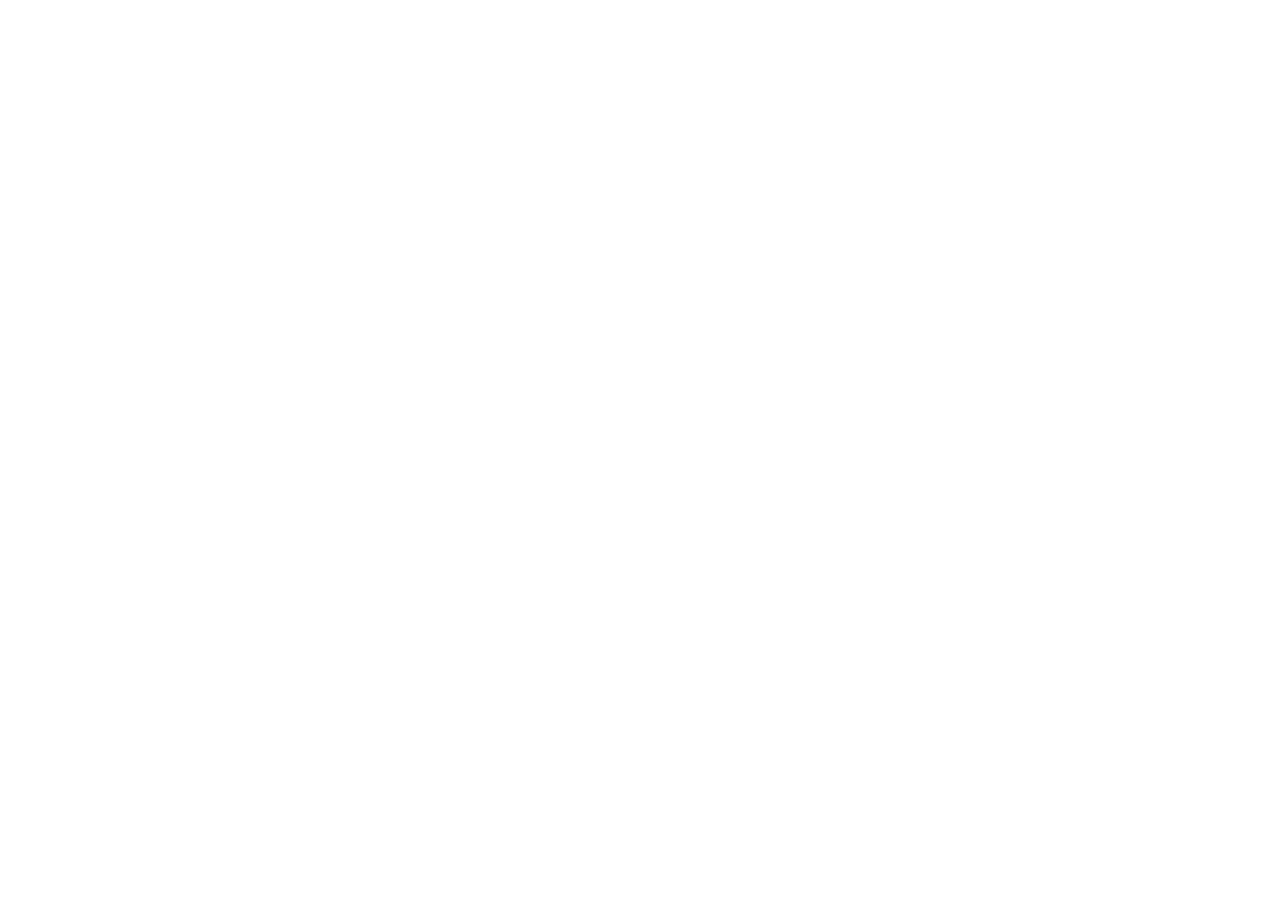
==== html/index.html @ 6768f6ab "Update index.html" ====
<html lang="en">
  <head>
    <meta charset="utf-8"  />
    <meta name="viewport" content="width=device-width, initial-scale=1, shrink-to-fit=no"/>
    <meta name="description" content="" />
    <meta name="author" content="Daniel B. Markham" />
    <meta property="twitter:account_id" content="55648990" />
    <meta property="og:title" content="Newspaper23" />
    <meta property="og:description" content="Content Redux" />
    <meta property="og:image" content="" />
    <meta property="og:url" content="" />
    <meta name="twitter:card" content="summary_large_image" />
    <meta property="og:site_name" content="Newspaper2" />
    <meta name="twitter:image:alt" content="Alt text for image" />
    <meta property="fb:app_id" content="your_app_id" />
    <meta name="twitter:site" content="@danielbmarkham" />
    <title>Home Page</title>
    <link rel="stylesheet" href="css/fa-svg-with-js.css" />
    <link rel="stylesheet" href="library.css" />
    <link rel="stylesheet" href="main.css" />
    <script src="js/fontawesome-all.min.js"></script>
    <script src="library.js"></script>
    <script type="module" src="airblog.js"></script>
    <script src="main.js"></script>
  </head>
  <body class="vueComponent">
    <div class="container" id="mainApp">
      <div id="holder">

        <div class="vueComponent">
          <blog-navigation-header-menu :atmyblog="atMyBlog" :attags="atTags" :atquestions="atQuestions" :atcategories="atCategories" ></blog-navigation-header-menu>
        </div>

        <main class="main">
          <div class="vueComponent">
            <entry-list-component
              :entries="atEntries.records"
            ></entry-list-component>
          </div>
        </main>

        <div class="vueComponent">
          <plain-footer :blog="atMyBlog"></plain-footer>
        </div>

        <!-- Modal About the blog -->
        <div class="vueComponent" v-cloak>
          <modal-about-the-blog :atmyblog="atMyBlog"></modal-about-the-blog>
        </div>

        <!-- Modal Read Article -->
        <div class="=vueComponent">
          <modal-read-article :atmyBlog="atMyBlog" :atmyentry="atMyEntry"></modal-read-article>
        </div>

      </div>
    </div>
    <!-- container !-->
  </body>
</html>
---- html/main.css ----
[v-cloak] {
  display: none;
}
html {
  min-height: 100%;
  height: 100%;
}
body {
  position: fixed;
  min-height: 100%;
  height: 100%;
  min-width: 480px;
  width: 100%;
  overflow: hidden;
}
#mainApp {
  position: fixed;
  margin: auto;
  min-height: 100%;
  height: 100%;
  min-width: 100%;
  width: 100%;
  overflow: hidden;
  margin: 0;
  padding-left: 0;
  padding-right: 0;
}
#holder {
  position: fixed;
  top: 4rem;
  height: 100%;
  width: 100%;
}
.header {
  position: sticky;
  z-index: 1050;
}
.main {
  position: fixed;
  margin: auto;
  height: 100%;
  width: 100%;
  margin: 0;
  padding-bottom: 7rem;
  overflow-y: hidden;
  max-width: 70rem;
}
.vueComponent {

}

div#tgbArticleListOuter {

}

#tgbArticleListOuter > ul {
  list-style: none;
  padding-left: 0;
  overflow-y: auto;
  height: 100%;
  padding-left: 2rem;
  margin-left: -1rem;
  margin-right: -1rem;
}


.footer {
  position: sticky;
}


.nav-item {
  color: white;
  width: 10em;
  display: table-cell;
  text-align: center;
}
#mainContainer {
  padding: 60px 15px 0;
}

.modalBackdropTweak {
  z-index: -1;
}

#itemListApp {
  position: fixed;
  min-height: 100%;
  height: 100%;
  min-width: 100%;
  width: 100%;
  margin: 0;
  margin-top: 60px;
  overflow: hidden;
}
.ComponentListWrapper {
  position: fixed;
  margin: auto;
  min-height: 100%;
  height: 100%;
  min-width: 100%;
  width: 100%;
  min-width: 100%;
  width: 100%;
  overflow: hidden;
  margin: 0;
}


.lastContentParagraph {
  padding-bottom: 300px;
}

/**
.dropdown-content::after {
  content: "";
}**/

/**
ENTRY DETAIL FULL COMPONENT
**/
.atEntryDetailFullComponent .longTextWrapper {
  overflow-y: auto;
  height: 100%;
}
.atEntryDetailFullComponent>div.entryDetailHeader{
  margin-left:1rem;
  margin-right:1rem;
  overflow-y: hidden;
}
.atEntryDetailFullComponent>div.entryDetailHeader>h1{
  height: 10vh;
  text-align: center;
  font-size: calc(75% + 2vmax);
  vertical-align: middle;
  overflow-y: overlay;
}
.atEntryDetailFullComponent>div.entryDetailHeader>ul.tagCloud {
  height: 9vh;
  text-align: center;
  overflow-y: hidden;
  padding-left: 0;
  margin-left: 0;
  list-style: none;
  overflow-x: hidden;
  width: 100%;
}
.atEntryDetailFullComponent>div.entryDetailHeader>ul.tagCloud li {
  list-style: none;
  display: inline;
  font-size: 2.5vh;
}
.atEntryDetailFullComponent>div.entryDetailHeader>ul.tagCloud li:after {
  content: " \00b7";
  font-weight: bold;
  position: relative;
  padding-right: .25rem;
}
.atEntryDetailFullComponent .entryDetailHeader  ul.tagCloud li:last-child::after {
  content: none;
  padding-right: 0;
  font-size: normal;
  font-weight: normal;
  position: initial;
}
.atEntryDetailFullComponent>div.entryDetailHeader>ul.tagCloud li>a {
  white-space: nowrap;
}

.atEntryDetailFullComponent .entryDetailHeader>p.byline {
  overflow-y: hidden;
  border-bottom: gray solid 0.1rem;
}
.atEntryDetailFullComponent>div.entryDetailContentOuter {
/*  position: fixed;
  top: 38vh;
  */
  width: 100%;
  height: 100%;
}

.atEntryDetailFullComponent>div.entryDetailContentOuter>div.entryDetailContentInner {
  margin-right: 2rem;
  overflow-y: auto;
  height: 100%;
  padding-left: 2rem;
  margin-left: -1rem;
  margin-right: -2rem;
  padding-right: 2rem;
  padding-bottom: 12rem;
}
div.entryDetailContentInner img {
  max-width: 90%;
  margin-left: 1rem;
  margin-right: 1rem;
}
.atEntryDetailFullComponent>div.entryDetailContentOuter>div.entryDetailContentInner>*:last-child {
  min-height:400px;
  padding-bottom:400px;
}


/**
EntryListPlainComponent - barebones html list - what's needed?
**/
div.atEntryListPlainComponent {
  text-align: center;
  max-width: 60rem;
  margin: auto;
  height: 100%;
  overflow-y: hidden;
}
div.atEntryListPlainComponent>div.longTextWrapper{
  overflow-x: hidden;
  overflow-y: hidden;
  height: 100%;
  text-align: initial;
}
div.atEntryListPlainComponent>div.longTextWrapper ul.entrylistplain {
  list-style: none;
  overflow-y: auto;
  height: 100%;
  padding-left: 2rem;
  margin-left: -2rem;
  margin-right: -2rem;
  padding-right: 2rem;
  padding-bottom: 4rem;
}
div.atEntryListPlainComponent>div.longTextWrapper ul.entrylistplain>li {
  padding-bottom: 1rem;
  border-bottom: gray solid 1px;
  margin-bottom: 1rem;
}

div.atEntryListPlainComponent>div.longTextWrapper .tagBar{
  padding:0;
}
div.atEntryListPlainComponent>div.longTextWrapper .tagLink{
  padding:0;
  white-space: normal;
}





/** Full, 'candy bar' EntryList Component
**/

div.atEntryListComponent div.articleList {
  list-style: none;
  z-index: 0;
  position: fixed;
  margin: 0;
  margin-right: 120px;
  min-height: 100%;
  height: 100%;
  -webkit-overflow-scrolling: touch;
  min-width: 100%;
  width: 100%;
  overflow-x: hidden;
  overflow-y: scroll;
}
div.atEntryListComponent div.articleList:last-child {
  padding-bottom: 240px;
}
div.atEntryListComponent div.articleList div.articleItemOuter {
  margin-bottom: 3rem;
  overflow: hidden;
  margin-right: 30px;
  border-top-right-radius: 1.5rem;
  border-bottom-left-radius: 1.5rem;
  max-width: 600px;
}
div.atEntryListComponent div.articleList div.articleItemInner {
  margin: -1.25rem;
}


div.atEntryListComponent div.articleList .card-title {
  background-color: black;
  color: white;
  text-align: center;
  padding-left: 3.5rem;
  padding-right: 3.5rem;
  min-height: 2rem;
}
div.atEntryListComponent div.articleList div.card-subtitle {
  margin-top: -0.375rem;
  margin-bottom: 0;
  text-align: justify;
  font-style: italic;
  font-weight: lighter;

  margin-left: 1rem;
  margin-right: 1rem;
}
div.atEntryListComponent div.articleList div.card-text {
  margin-left: 1rem;
  margin-right: 1rem;
}

div.atEntryListComponent div.articleList ul.tagCloud {
  height: 9vh;
  text-align: center;
  overflow-y: hidden;
  padding-left: 0;
  margin-left: 0;
  list-style: none;
  overflow-x: hidden;
  width: 100%;  
}

div.atEntryListComponent div.articleList ul.tagCloud li {
  list-style: none;
  display: inline;
}
div.atEntryListComponent div.articleList ul.tagCloud li:after {
  content: " \00b7";
  font-weight: bold;
  position: relative;
  padding-right: .25rem;
}
div.atEntryListComponent div.articleList ul.tagCloud li:last-child::after {
  content: none;
  padding-right: 0;
  font-size: normal;
  font-weight: normal;
  position: initial;
}
div.atEntryListComponent div.articleList ul.tagCloud li>a {
  white-space: nowrap;
}


div.atEntryListComponent div.articleList div.card-body .entryListBottomLinkRow {
  min-width: 100%;
  width: 100%;
  overflow-y: hidden;
  overflow-x: overlay;
  background-color: gray;
  height: 2em;
  text-align: center;
}
div.atEntryListComponent div.articleList div.card-body .entryListBottomLinkRow .entryListBottomLinkBox:firstchild {
  margin-left: 15px;
  font-weight: bold;
}
div.atEntryListComponent div.articleList div.card-body .entryListBottomLinkRow .entryListBottomLinkBox:lastchild {
  margin-right: 15px;
  font-weight: bold;
}
div.atEntryListComponent div.articleList div.card-body .entryListBottomLinkRow .entryListBottomLinkBox {
  overflow: hidden;
  display: inline-grid;
  width: 20%;
  min-width: 20%;
  margin-right: 1%;
  margin-left: 1%;
}
div.atEntryListComponent div.articleList div.card-body .entryListBottomLinkRow .card-source-link {
  text-align: center;
}
div.atEntryListComponent div.articleList div.card-body .entryListBottomLinkRow .card-other-link {
  text-align: center;
}
div.atEntryListComponent div.articleList div.card-body .entryListBottomLinkRow .card-bottomLeftLink {
  text-align: left;
}
div.atEntryListComponent div.articleList div.card-body.entryListBottomLinkRow .card-bottomRightLink {
  text-align: right;
}

div.atEntryListComponent div.articleList div.card-body .btn-votedown {
  top: 0;
  left: 0;
  width: 3.5rem;
  display: table-cell;
  position: absolute;
}
div.atEntryListComponent div.articleList div.card-body .btn-voteup {
  top: 0;
  right: 0;
  width: 3.5rem;
  display: table-cell;
  position: absolute;
}



.itemDetailHeader {
  position: sticky;
  display:block;
}
.itemDetailHeaderContent {
  position: fixed;
  top: 4rem;
  right: 0;
  left: 0;
  display: flex;
  flex-wrap: wrap;
  height: 22vh;
  margin-left: 1em;
  margin-right: 1em;
  border-bottom: gray solid 0.1rem;
}
.itemDetailHeaderContent>h1 {
  height: 6.25vh;
  overflow-y: hidden;
  margin: 0;
}
.itemDetailHeaderContent>.itemShortDescription {
  height: 14vh;
  position: relative;
  top: 1vh;
  overflow: hidden;
  text-overflow: ellipsis;
}

.itemDetailContentOuter {
  position: relative;
  height: 100%;
  width: 100%;
  top: 23vh;
}
.itemDetailContentInner {
  margin-left: 1em;
  margin-right: -1em;
  width: 100%;
  height: 100%;
  overflow-y: auto;
  padding-right: 1em;
}
.itemDetailContentInner>*:last-child{
  min-height: 200px;
  padding-bottom: 200px;
}



.EntryListQuestions {
  display: inline;
  text-align: center;
  padding: 0;
}
.EntryListQuestions li {
  list-style: none;
  padding-bottom: 0.5rem;
}
.EntryListQuestions li a {
  min-width: 100%;
  max-width: 100%;
}

.articleLink {
  display: block;
  padding: 2%;
}


/** This is the REAL stuff that goes here, stuff for each installation
    The stuff we have so far is just for dev
**/

.entryImgInlineLeft {
  width: 25%;
  margin-right: 1em;
}
.entryImgInlineRight {
  width: 25%;
  margin-left: 1em;
}
.blogSignature {
  max-height: 7em;
}
.imgCenter {
  width: 100%;
  margin-left: auto;
  margin-right: auto;
}


div.atEntryListPlainComponent div[atentity='question'] {
  height: 3rem;
  overflow-y: hidden;
}
div.atEntryListPlainComponent div[atentity='tag'] {

}
div.atEntryDetailHeader {
  margin-left: 1rem;
  margin-right: 1rem;
}
div.atEntryDetailHeader>p.byline {
  overflow-y: hidden;
  border-bottom: gray solid 1px;
}
div.atRelatedItemsBar ul.relatedItems {
  text-align: center;
  overflow-y: hidden;
  padding-left: 0;
  margin-left: 0;
  list-style: none;
  overflow-x: hidden;
  width: 100%;
}

div.atRelatedItemsBar ul.relatedItems li {
  list-style: none;
  display: inline;
}
div.atRelatedItemsBar ul.relatedItems li:after {
  content: " \00b7";
  font-weight: bold;
  position: relative;
  padding-right: .25rem;
}
div.atRelatedItemsBar ul.relatedItems li:last-child::after {
  content: none;
  padding-right: 0;
  font-size: normal;
  font-weight: normal;
  position: initial;
}
div.atRelatedItemsBar ul.relatedItems li>a {
  white-space: nowrap;
}
div.atEntryDetailHeader>h1{
  max-height: 21vh;
  overflow-y: hidden;
  font-size: calc(40% + 4vw);
}
div.atEntryDetailHeader>div.vueComponent {
  font-size: calc(25% + 3vw);
}
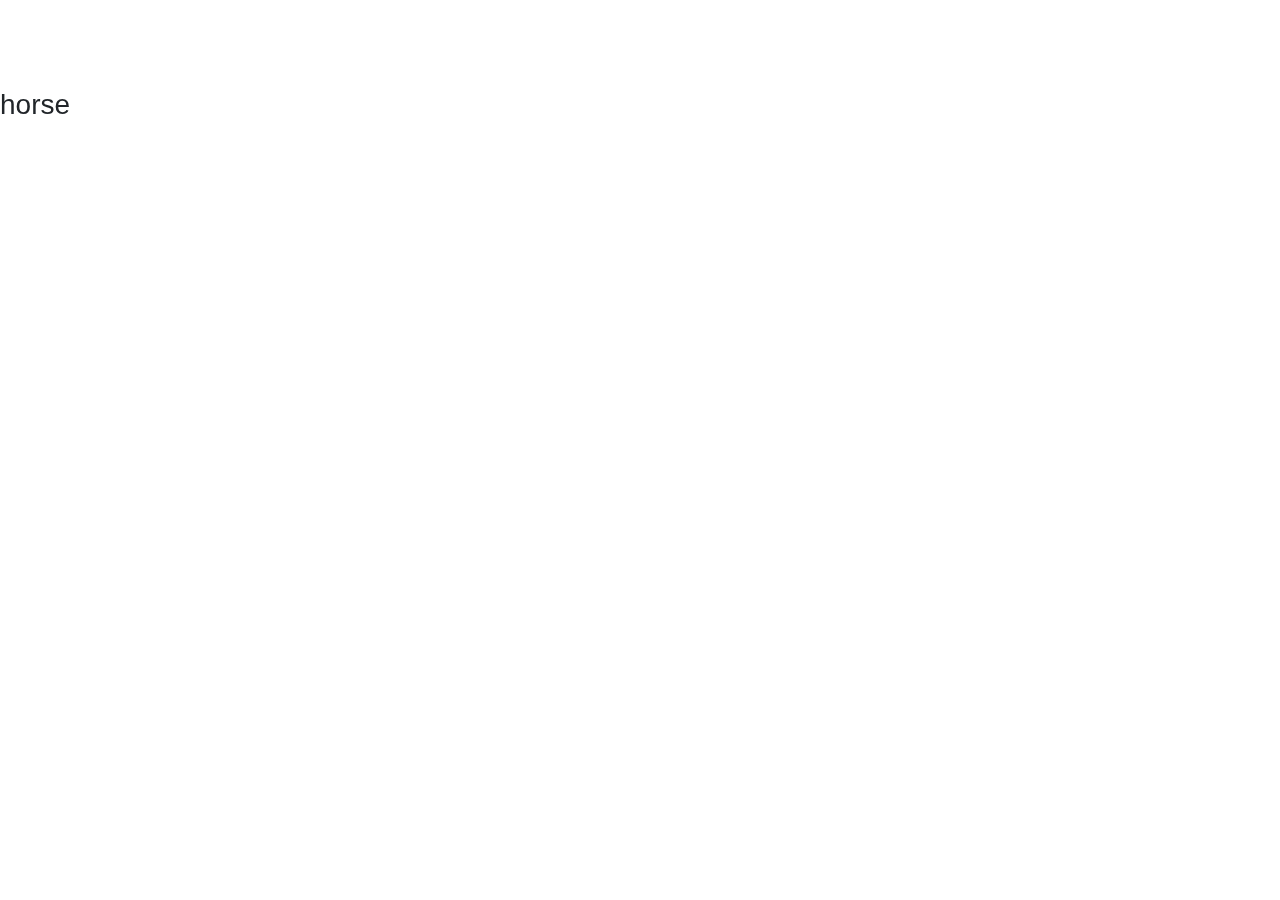
==== commit 513b2355: "Update index.html" ====
--- a/html/index.html
+++ b/html/index.html
@@ -1,6 +1,6 @@
 <html lang="en">
   <head>
-    <meta charset="utf-8"  />
+    <meta charset="utf-8"  /> 
     <meta name="viewport" content="width=device-width, initial-scale=1, shrink-to-fit=no"/>
     <meta name="description" content="" />
     <meta name="author" content="Daniel B. Markham" />
@@ -25,11 +25,14 @@
   </head>
   <body class="vueComponent">
     <div class="container" id="mainApp">
-      <div id="holder">
+      <div id="holder"> &nbsp;  &nbsp;
 
+        
+        <h3>horse</h3>
+        
         <div class="vueComponent">
           <blog-navigation-header-menu :atmyblog="atMyBlog" :attags="atTags" :atquestions="atQuestions" :atcategories="atCategories" ></blog-navigation-header-menu>
-        </div>
+        </div> 
 
         <main class="main">
           <div class="vueComponent">
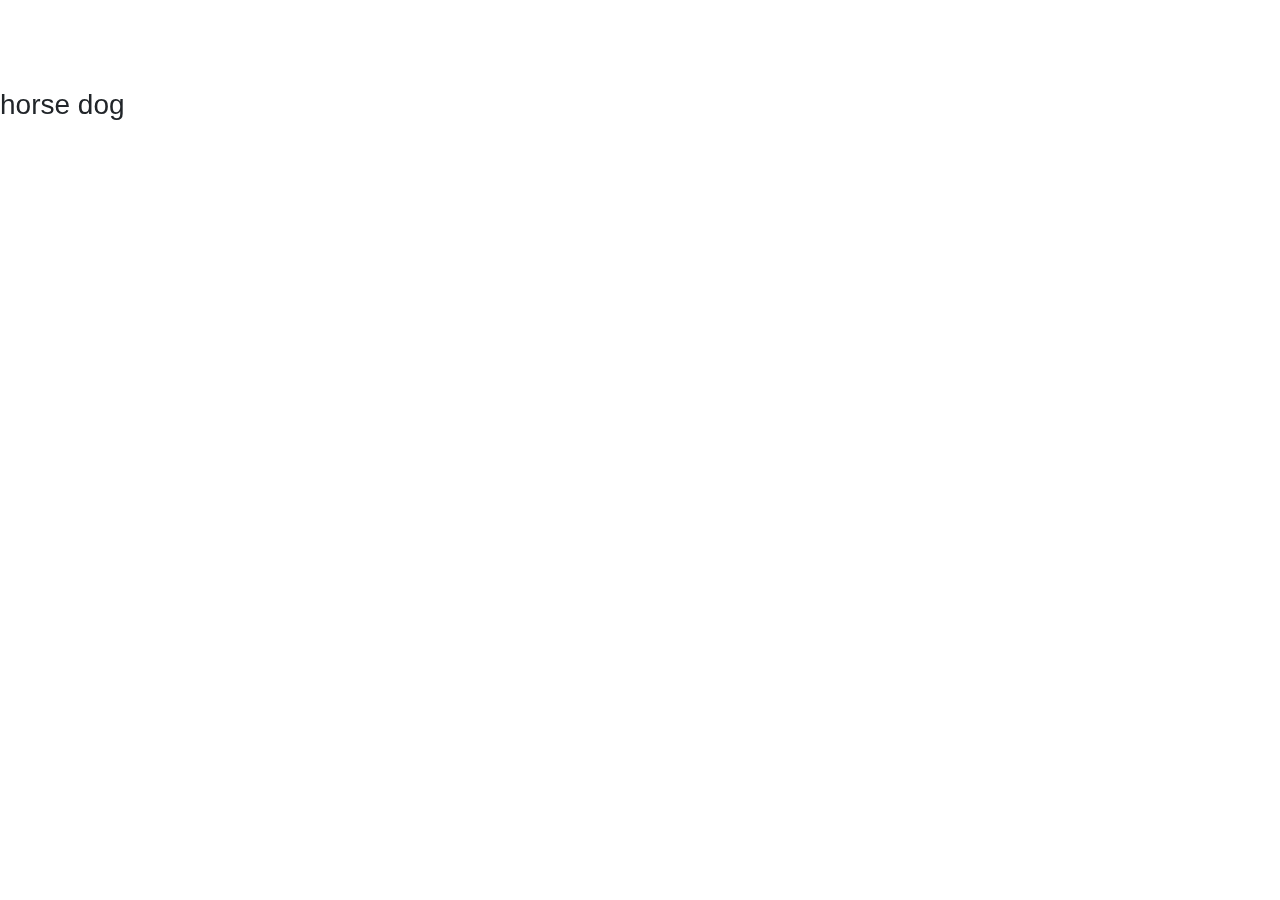
==== commit 8af19702: "Update index.html" ====
--- a/html/index.html
+++ b/html/index.html
@@ -28,7 +28,7 @@
       <div id="holder"> &nbsp;  &nbsp;
 
         
-        <h3>horse</h3>
+        <h3>horse dog</h3>
         
         <div class="vueComponent">
           <blog-navigation-header-menu :atmyblog="atMyBlog" :attags="atTags" :atquestions="atQuestions" :atcategories="atCategories" ></blog-navigation-header-menu>
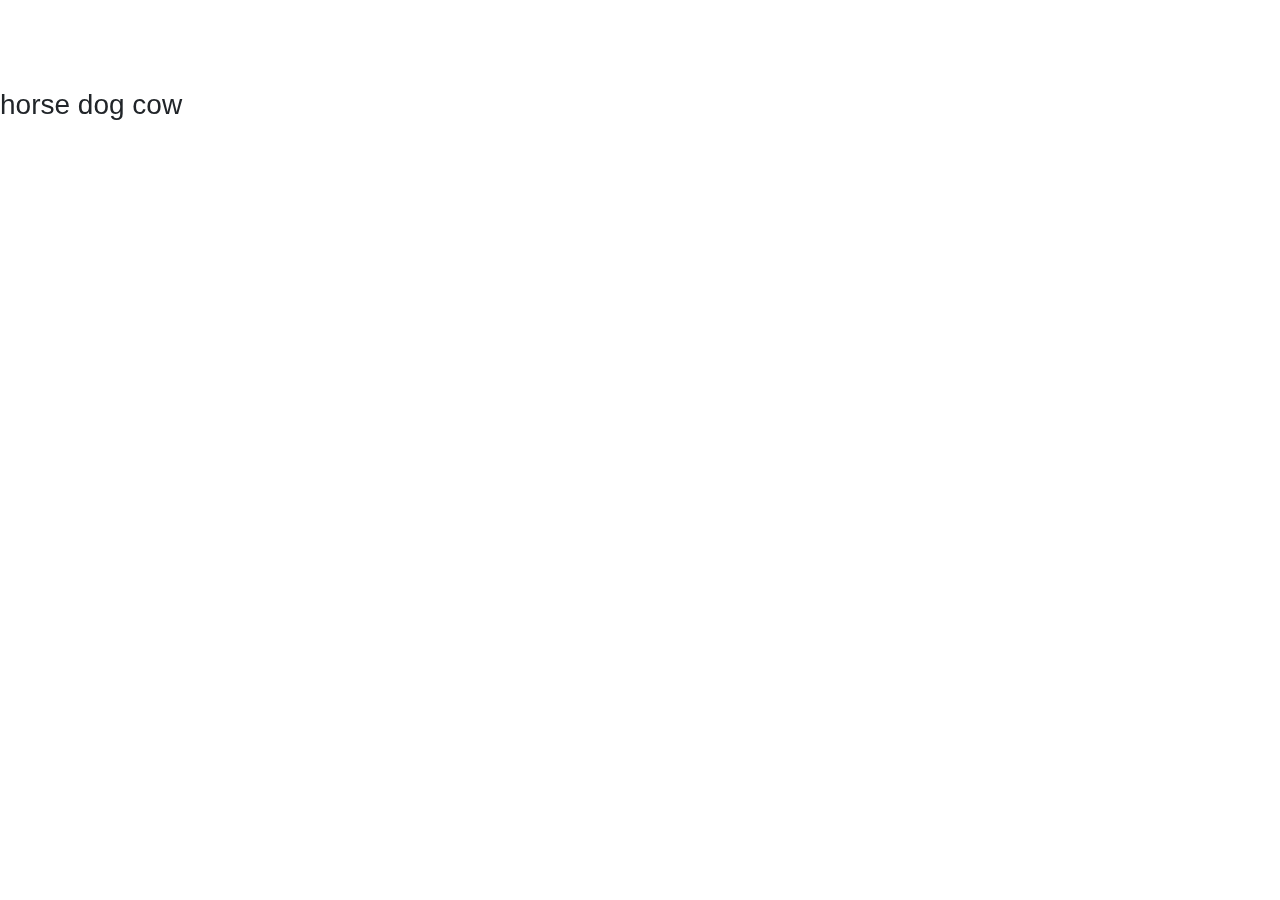
==== commit 93b37413: "Update index.html" ====
--- a/html/index.html
+++ b/html/index.html
@@ -28,7 +28,7 @@
       <div id="holder"> &nbsp;  &nbsp;
 
         
-        <h3>horse dog</h3>
+        <h3>horse dog cow</h3>
         
         <div class="vueComponent">
           <blog-navigation-header-menu :atmyblog="atMyBlog" :attags="atTags" :atquestions="atQuestions" :atcategories="atCategories" ></blog-navigation-header-menu>
